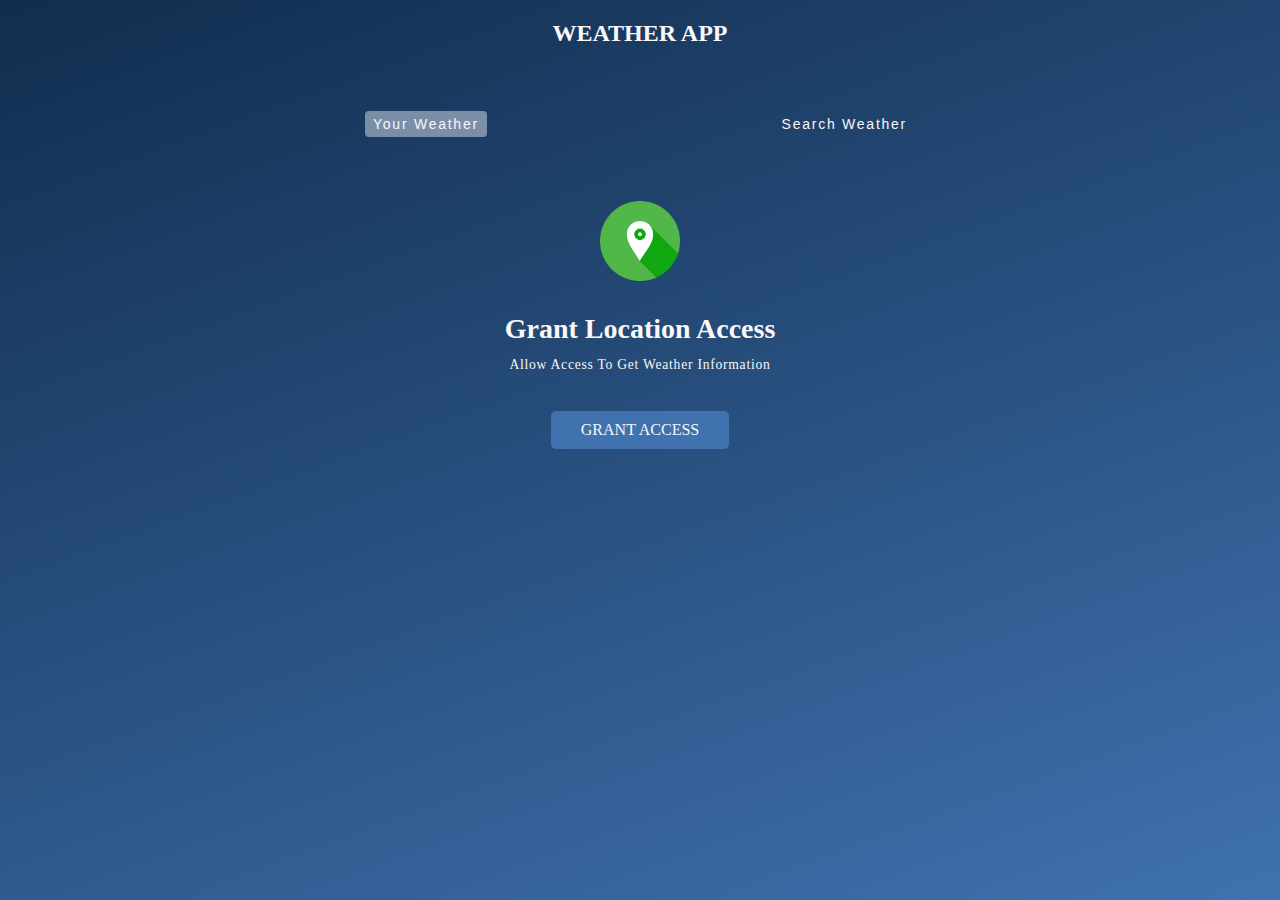
==== weather.html @ 4af19c5b "weatherApp" ====
<!DOCTYPE html>
<html lang="en">
<head>
    <meta charset="UTF-8">
    <meta name="viewport" content="width=device-width, initial-scale=1.0">
    <title>Document</title>
    <link rel="stylesheet" href="weather.css">
</head>
<body>
    
    <div class="wrapper">
        <h2 class="heading">WEATHER APP</h2>
        <div class="buttons">
            <button class="button1 tab">Your Weather</button>
            <button class="button2 tab">Search Weather</button>
        </div>
        <div class="weather-container">
            <!-- grant location access  -->
            <div class="grant-access sub-container">
                <img src="./location.png" width="80" height="80" alt="" loading="lazy">
                <h2 class="ga-head">Grant Location Access</h2>
                <p class="ga-para">Allow Access To Get Weather Information</p>
                <button class="ga-button">GRANT ACCESS</button>
            </div>
            <!-- search form  -->
            <form class="form-container" data-searchForm>
                <input placeholder="Search For City..." data-searchCity>
                <button class="btn btn-form" type="submit">
                    <img src="./search.png" width="20" height="20" alt="" loading="lazy">
                </button>
            </form>
            <!-- your weather  -->
            <div class="sub-container your-weather">
                <div class="yw-head">
                    <div class="yw-name"></div>
                    <img src="" alt="" class="yw-country">
                </div>
                <div class="yw-type"></div>
                <img alt="" class="yw-img">
                <div class="yw-temp"></div>
                <div class="yw-box">
                    <div class="box yw-ws">
                        <img src="./wind.png" width="" height="" alt="" class="yw-img-ws">
                        <p class="yw-text-ws">WINDSPEED</p>
                        <div class="yw-speed-ws"></div>
                    </div>
                    <div class="box yw-h">
                        <img src="./humidity.png" alt="" class="yw-img-h">
                        <p class="yw-text-h">HUMIDITY</p>
                        <div class="yw-speed-h"></div>
                    </div>
                    <div class="box yw-c">
                        <img src="./cloud.png" alt="" class="yw-img-c">
                        <p class="yw-text-c">CLOUDS</p>
                        <div class="yw-speed-c"></div>
                    </div>
                </div>
            </div>
            
            <!-- loading screen  -->
            <div class="sub-container loading-container">
                <img src="./loading.gif" alt="" width="150" height="150">
                <p>Loading</p>
            </div>
        </div>

    </div>

    <script src="weather.js"></script>
</body>
</html>
---- weather.css ----
:root {
    --colorDark1: #112D4E;
    --colorDark2: #3F72AF;
    --colorLight1: #DBE2EF;
    --colorLight2: #F9F7F7;
}
*{
    margin:0;
    padding:0;
    box-sizing: border-box;
}
.wrapper{
    width:100vw;
    height:100vh;
    color: var(--colorLight2);
    background-image: linear-gradient(160deg, #112d4e 0%, #3f72af 100%);
}

.heading{
    padding-top: 20px;
    text-align: center;
}
.buttons{
    display:flex;
    width:90%;
    max-width: 550px;
    margin: 0 auto;
    margin-top: 4rem;
    justify-content: space-between;
}
.tab{
    border:none;
    background: none;
    cursor: pointer;
    font-size: 0.875rem;
    letter-spacing: 1.75px;
    padding: 5px 8px;
    color: var(--colorLight2);
}

.current-tab{
    background-color: rgba(219 ,226, 239, 0.5);
    border-radius: 4px;
}
.weather-container{
    margin-block:4rem;
    /* display: flex;
    flex-direction: column;
    justify-content: center;
    align-items: center; */
}

/* grant access  */
.sub-container{
    display:flex;
    flex-direction: column;
    justify-content: center;
    align-items: center;
}
.ga-button{
    all:unset;
    cursor: pointer;
    font-size: 1rem;
    /* letter-spacing: 1.75px; */
    padding: 10px 30px;
    border-radius: 5px;
    background-color: var(--colorDark2);
    color: var(--colorLight2);
    margin-top: 10px;
}
.grant-access img{
    margin-bottom: 2rem;
}
.ga-head{
    font-size: 1.75rem;
    font-weight: 600; 
}
.ga-para{
    font-size:0.85rem;
    font-weight: 500;
    margin-top: 0.75rem;
    margin-bottom: 1.75rem;
    letter-spacing: 0.75px;
}
.grant-access{
    display:none;
}
.grant-access.active{
    display:flex;
}


/* loading  */
.loading-container.active{
    display:flex;
}
.loading-container{
    display:none;
}
.loading-container p{
    text-transform: uppercase;
}

/* user weather  */
.your-weather{
    display:none;
}
.your-weather.active{
    display: flex;
}
.yw-head{
    display:flex;
    align-items: center;
    gap: 0 0.5rem;
    margin-bottom: 1rem;
}
.yw-name{
    font-size: 2.5rem;
}
.yw-country{
    width: 30px;
    height: 30px;
}
.yw-type{
    text-transform: capitalize;
    font-size:1.5rem;
    font-weight:200;
}
.yw-img{
    width: 90px;
    height:90px;
    object-fit: contain;
}
.yw-temp{
    font-size:2.75rem;
    font-weight:700;
}
.yw-box{
    width:90%;
    display: flex;
    justify-content: center;
    gap: 10px 20px;
    margin-top: 2rem;
}
.box{
    width:30%;
    /* width: calc(100% - 80px); */
    max-width:200px;
    background-color: rgba(219, 226, 239, 0.5);;
    border-radius: 5px;
    padding:1rem;
}
.box img{
    width:50px;
    height:50px;
}
.box p{
    font-size: 1.15rem;
    font-weight:600;
}
.box div{
    font-size: 1rem;
    font-weight: 200;
}


/* form  */

.form-container{
    display: none;
    width:90%;
    max-width:550px;
    margin:0 auto;
    justify-content: center;
    align-items: center;
    gap: 0 10px; 
    margin-bottom: 3rem;
}
.form-container.active{
    display: flex;
}
.form-container input{
    all:unset;
    width: calc(100% - 80px);
    height:40px;
    padding: 0 20px;
    background-color:rgba(219, 226, 239, 0.5);
    border-radius: 10px;
}
.form-container input::placeholder{
    color: rgba(255, 255, 255, 0.7);
}
.form-container input:focus{
    outline: 3px solid rgba(255, 255, 255, 0.7);
}
.btn-form {
    padding:unset;
    border:none;
    background-color: var(--colorDark2);
    width: 40px;
    height: 40px;
    display: flex;
    align-items: center;
    justify-content: center;
    border-radius: 50%;
    margin-bottom:1px;
}
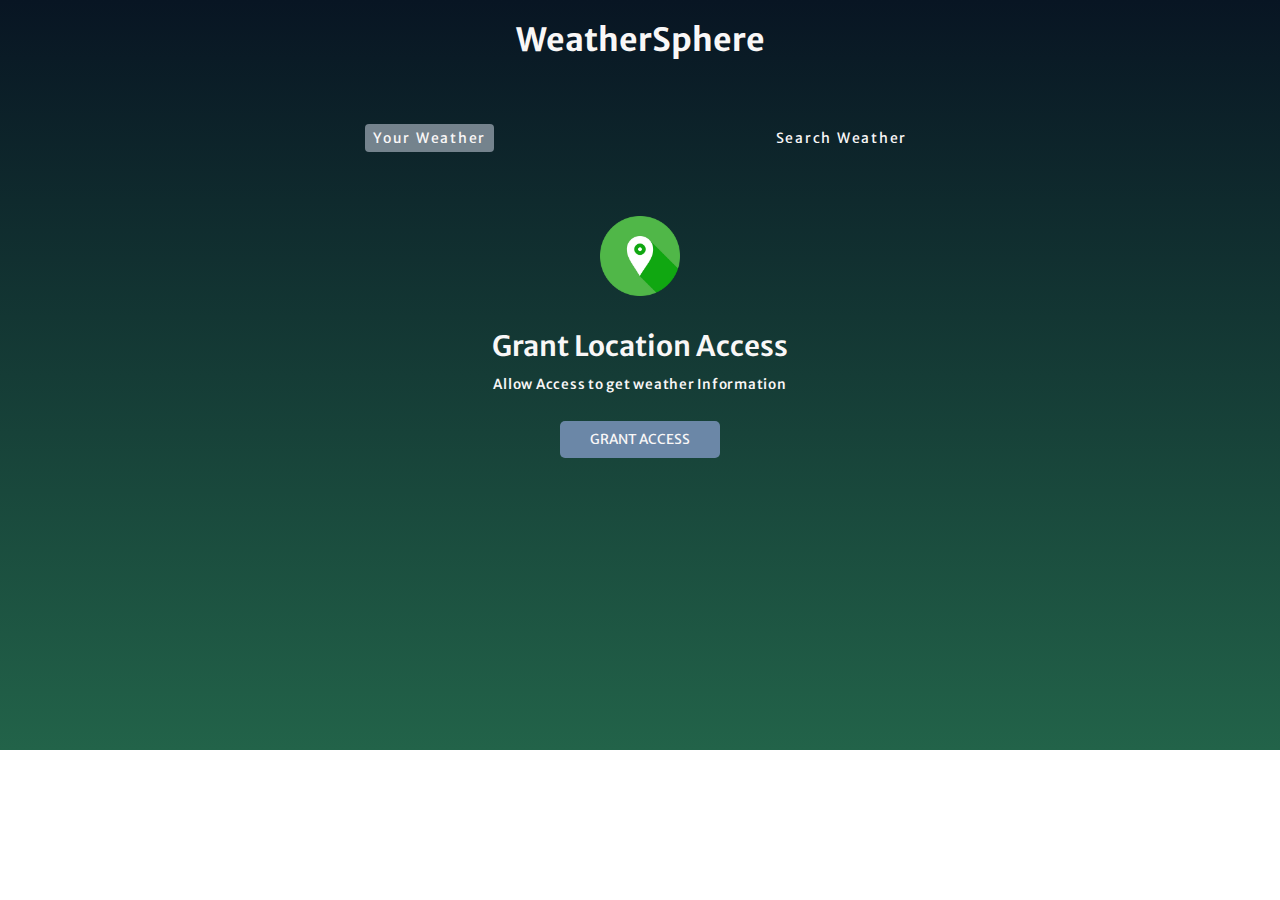
==== commit cc839fcf: "changes made" ====
--- a/weather.html
+++ b/weather.html
@@ -1,4 +1,107 @@
 <!DOCTYPE html>
+<html lang="en">
+<head>
+    <meta charset="UTF-8">
+    <meta http-equiv="X-UA-Compatible" content="IE=edge">
+    <meta name="viewport" content="width=device-width, initial-scale=1.0">
+    <title>Weather App</title>
+    <link rel="preconnect" href="https://fonts.googleapis.com" />
+    <link rel="preconnect" href="https://fonts.gstatic.com" crossorigin />
+    <link href="https://fonts.googleapis.com/css2?family=Merriweather+Sans:wght@300;400;500;600;700&display=swap"
+    rel="stylesheet" />
+    <link rel="stylesheet" href="weather.css">
+</head>
+<body>
+    
+    <div class="wrapper">
+        <h1>WeatherSphere</h1>
+        <div class="tab-container">
+            <p class="tab" data-userWeather>Your Weather</p>
+            <p class="tab" data-searchWeather>Search Weather</p>
+        </div>
+
+        <div class="weather-container">
+
+            <!-- grant location container-->
+            <div class="sub-container grant-location-container">
+                <img src="./location.png" width="80" height="80" loading="lazy">
+                <p>Grant Location Access</p>
+                <p>Allow Access to get weather Information</p>
+                <button class="btn" data-grantAccess>Grant Access</button>
+            </div>
+
+            <!-- search form -> form-container-->
+            <form class="form-container" data-searchForm>
+                <input placeholder="Search for City..." data-searchInput>
+                <button class="btn" type="submit">
+                    <img src="./search.png"  width="20" height="20" loading="lazy">
+                </button>
+            </form>
+
+            <!--- loading screen container -->
+            <div class="sub-container loading-container">
+                <img src="./loading.gif" width="150" height="150">
+                <p>Loading</p>
+            </div>
+
+            <!-- show weather info -->
+            <div class="sub-container user-info-container">
+
+                <!--city name and Flag-->
+                <div class="name">
+                    <p data-cityName></p>
+                    <img data-countryIcon>
+                </div>
+
+                <!-- weather descriptuion-->
+                <p data-weatherDesc></p>
+                <!--weather Icon-->
+                <img data-weatherIcon>
+                <!--temperature-->
+                <p data-temp></p>
+
+                <!--3 cards - parameters-->
+                <div class="parameter-container">
+
+                    <!--card 1-->
+                    <div class="parameter">
+                        <img src="./wind.png" >
+                        <p>windspeed</p>
+                        <p data-windspeed></p>
+                    </div>
+
+                    <!--card 2-->
+                    <div class="parameter">
+                        <img src="./humidity.png" >
+                        <p>humidity</p>
+                        <p data-humidity></p>
+                    </div>
+
+                    <!--card 3-->
+                    <div class="parameter">
+                        <img src="./cloud.png" >
+                        <p>Clouds</p>
+                        <p data-cloudiness></p>
+                    </div>
+
+                </div>
+
+
+            </div>
+
+
+
+        </div>
+
+
+    </div>
+
+
+    <script src="weather.js"></script>
+</body>
+</html>
+
+<!-- <!DOCTYPE html>
 <html lang="en">
 <head>
     <meta charset="UTF-8">
@@ -15,21 +118,21 @@
             <button class="button2 tab">Search Weather</button>
         </div>
         <div class="weather-container">
-            <!-- grant location access  -->
+            grant location access 
             <div class="grant-access sub-container">
                 <img src="./location.png" width="80" height="80" alt="" loading="lazy">
                 <h2 class="ga-head">Grant Location Access</h2>
                 <p class="ga-para">Allow Access To Get Weather Information</p>
                 <button class="ga-button">GRANT ACCESS</button>
             </div>
-            <!-- search form  -->
+            search form 
             <form class="form-container" data-searchForm>
                 <input placeholder="Search For City..." data-searchCity>
                 <button class="btn btn-form" type="submit">
                     <img src="./search.png" width="20" height="20" alt="" loading="lazy">
                 </button>
             </form>
-            <!-- your weather  -->
+            your weather 
             <div class="sub-container your-weather">
                 <div class="yw-head">
                     <div class="yw-name"></div>
@@ -57,7 +160,7 @@
                 </div>
             </div>
             
-            <!-- loading screen  -->
+            loading screen 
             <div class="sub-container loading-container">
                 <img src="./loading.gif" alt="" width="150" height="150">
                 <p>Loading</p>
@@ -68,4 +171,4 @@
 
     <script src="weather.js"></script>
 </body>
-</html>+</html> -->--- a/weather.css
+++ b/weather.css
@@ -1,4 +1,239 @@
+*,*::before,*::after {
+    margin: 0;
+    padding: 0;
+    box-sizing: border-box;
+    font-family: 'Merriweather Sans', sans-serif;
+}
+
 :root {
+    --colorDark1: #112D4E;
+    --colorDark2: #3F72AF;
+    --colorLight1: #DBE2EF;
+    --colorLight2: #F9F7F7;
+}
+
+.wrapper{
+    width:100vw;
+    height:750px;
+    color: var(--colorLight2);
+    /* background-image: linear-gradient(160deg, #112d4e 0%, #3f72af 100%); */
+    background-image: linear-gradient(180deg,#081523,#226349);
+    /* 133829 */
+    
+}
+
+h1 {
+    text-align: center;
+    /* text-transform:uppercase; */
+    padding-top: 20px;
+}
+
+.tab-container {
+    width:90%;
+    max-width: 550px;
+    margin: 0 auto;
+    margin-top: 4rem;
+    display: flex;
+    justify-content: space-between;
+}
+
+.tab{
+    cursor: pointer;
+    font-size: 0.875rem;
+    letter-spacing: 1.75px;
+    padding: 5px 8px;
+}
+
+.tab.current-tab{
+    background-color: rgba(219, 226, 239, 0.5);
+    border-radius: 4px;
+}
+
+.weather-container{
+    margin-block:4rem;
+}
+
+.btn{
+    all: unset;
+    /* appearance: none;
+    border:none;
+    color: white; */
+    font-size: 0.85rem;
+    text-transform: uppercase;
+    border-radius: 5px;
+    background-color: #6b87a7;
+    cursor: pointer;
+    padding: 10px 30px;
+    margin-bottom: 10px;
+}
+
+.sub-container{
+    display:flex;
+    flex-direction:column;
+    align-items: center;
+}
+
+.grant-location-container{
+     display:none; 
+}
+
+.grant-location-container.active{
+    display:flex;
+}
+
+.grant-location-container img{
+    margin-bottom: 2rem;
+}
+
+.grant-location-container p:first-of-type{
+    font-size: 1.75rem;
+    font-weight: 600; 
+}
+
+.grant-location-container p:last-of-type{
+    font-size:0.85rem;
+    font-weight: 500;
+    margin-top: 0.75rem;
+    margin-bottom: 1.75rem;
+    letter-spacing: 0.75px;
+}
+
+.loading-container{
+    display: none;
+}
+
+.loading-container.active{
+    display: flex;
+}
+
+.loading-container p{
+    text-transform: uppercase;
+}
+
+.user-info-container{
+    display:none;
+}
+
+.user-info-container.active{
+    display: flex;
+}
+
+.name{
+    display: flex;
+    align-items: center;
+    gap: 0 0.5rem;
+    margin-bottom: 1rem;
+}
+
+.user-info-container p{
+    font-size:1.5rem;
+    font-weight:200;
+}
+
+.user-info-container img{
+    width:90px;
+    height:90px;
+}
+
+.name p{
+        font-size:2rem;
+}
+
+.name img{
+    width: 30px;
+    height:30px;
+    object-fit: contain;
+}
+
+.user-info-container p[data-temp] {
+    font-size:2.75rem;
+    font-weight:700;
+}
+
+.parameter-container{
+    width:90%;
+    display: flex;
+    gap: 10px 20px;
+    justify-content: center;
+    align-items: center;
+    margin-top: 2rem;
+}
+
+.parameter{
+    width:30%;
+    max-width:200px;
+    background-color: rgba(219, 226, 239, 0.5);;
+    border-radius: 5px;
+    padding:1rem;
+    display: flex;
+    flex-direction: column;
+    gap:5px 0;
+    /* justify-content: space-between; */
+    align-items: center; 
+}   
+
+.parameter img{
+    width:50px;
+    height:50px;
+}
+
+.parameter p:first-of-type{
+    font-size: 1.15rem;
+    font-weight:600;
+    text-transform: uppercase;
+}
+
+.parameter p:last-of-type{
+    font-size: 1rem;
+    font-weight: 200;
+}
+
+.form-container{
+    display: none;
+    width:90%;
+    max-width:550px;
+    margin:0 auto;
+    justify-content: center;
+    align-items: center;
+    gap: 0 10px; 
+    margin-bottom: 3rem;
+}
+
+.form-container.active{
+    display: flex;
+}
+
+.form-container input{
+    all:unset;
+    width: calc(100% - 80px);
+    height:40px;
+    padding: 0 20px;
+    background-color:rgba(219, 226, 239, 0.5);
+    border-radius: 10px;
+}
+
+.form-container input::placeholder{
+    color: rgba(255, 255, 255, 0.7);
+}
+
+.form-container input:focus{
+    outline: 3px solid rgba(255, 255, 255, 0.7);
+}
+
+.form-container .btn {
+    padding:unset;
+    width: 40px;
+    height: 40px;
+    display: flex;
+    align-items: center;
+    justify-content: center;
+    border-radius: 100%;
+    margin-bottom:1px;
+}
+
+
+
+/* :root {
     --colorDark1: #112D4E;
     --colorDark2: #3F72AF;
     --colorLight1: #DBE2EF;
@@ -44,13 +279,10 @@
 }
 .weather-container{
     margin-block:4rem;
-    /* display: flex;
-    flex-direction: column;
-    justify-content: center;
-    align-items: center; */
-}
-
-/* grant access  */
+
+}
+
+grant access 
 .sub-container{
     display:flex;
     flex-direction: column;
@@ -61,7 +293,6 @@
     all:unset;
     cursor: pointer;
     font-size: 1rem;
-    /* letter-spacing: 1.75px; */
     padding: 10px 30px;
     border-radius: 5px;
     background-color: var(--colorDark2);
@@ -90,7 +321,7 @@
 }
 
 
-/* loading  */
+loading 
 .loading-container.active{
     display:flex;
 }
@@ -101,7 +332,7 @@
     text-transform: uppercase;
 }
 
-/* user weather  */
+user weather 
 .your-weather{
     display:none;
 }
@@ -144,7 +375,6 @@
 }
 .box{
     width:30%;
-    /* width: calc(100% - 80px); */
     max-width:200px;
     background-color: rgba(219, 226, 239, 0.5);;
     border-radius: 5px;
@@ -164,7 +394,7 @@
 }
 
 
-/* form  */
+form 
 
 .form-container{
     display: none;
@@ -204,4 +434,4 @@
     justify-content: center;
     border-radius: 50%;
     margin-bottom:1px;
-}+} */--- a/weather.css
+++ b/weather.css
@@ -1,4 +1,239 @@
+*,*::before,*::after {
+    margin: 0;
+    padding: 0;
+    box-sizing: border-box;
+    font-family: 'Merriweather Sans', sans-serif;
+}
+
 :root {
+    --colorDark1: #112D4E;
+    --colorDark2: #3F72AF;
+    --colorLight1: #DBE2EF;
+    --colorLight2: #F9F7F7;
+}
+
+.wrapper{
+    width:100vw;
+    height:750px;
+    color: var(--colorLight2);
+    /* background-image: linear-gradient(160deg, #112d4e 0%, #3f72af 100%); */
+    background-image: linear-gradient(180deg,#081523,#226349);
+    /* 133829 */
+    
+}
+
+h1 {
+    text-align: center;
+    /* text-transform:uppercase; */
+    padding-top: 20px;
+}
+
+.tab-container {
+    width:90%;
+    max-width: 550px;
+    margin: 0 auto;
+    margin-top: 4rem;
+    display: flex;
+    justify-content: space-between;
+}
+
+.tab{
+    cursor: pointer;
+    font-size: 0.875rem;
+    letter-spacing: 1.75px;
+    padding: 5px 8px;
+}
+
+.tab.current-tab{
+    background-color: rgba(219, 226, 239, 0.5);
+    border-radius: 4px;
+}
+
+.weather-container{
+    margin-block:4rem;
+}
+
+.btn{
+    all: unset;
+    /* appearance: none;
+    border:none;
+    color: white; */
+    font-size: 0.85rem;
+    text-transform: uppercase;
+    border-radius: 5px;
+    background-color: #6b87a7;
+    cursor: pointer;
+    padding: 10px 30px;
+    margin-bottom: 10px;
+}
+
+.sub-container{
+    display:flex;
+    flex-direction:column;
+    align-items: center;
+}
+
+.grant-location-container{
+     display:none; 
+}
+
+.grant-location-container.active{
+    display:flex;
+}
+
+.grant-location-container img{
+    margin-bottom: 2rem;
+}
+
+.grant-location-container p:first-of-type{
+    font-size: 1.75rem;
+    font-weight: 600; 
+}
+
+.grant-location-container p:last-of-type{
+    font-size:0.85rem;
+    font-weight: 500;
+    margin-top: 0.75rem;
+    margin-bottom: 1.75rem;
+    letter-spacing: 0.75px;
+}
+
+.loading-container{
+    display: none;
+}
+
+.loading-container.active{
+    display: flex;
+}
+
+.loading-container p{
+    text-transform: uppercase;
+}
+
+.user-info-container{
+    display:none;
+}
+
+.user-info-container.active{
+    display: flex;
+}
+
+.name{
+    display: flex;
+    align-items: center;
+    gap: 0 0.5rem;
+    margin-bottom: 1rem;
+}
+
+.user-info-container p{
+    font-size:1.5rem;
+    font-weight:200;
+}
+
+.user-info-container img{
+    width:90px;
+    height:90px;
+}
+
+.name p{
+        font-size:2rem;
+}
+
+.name img{
+    width: 30px;
+    height:30px;
+    object-fit: contain;
+}
+
+.user-info-container p[data-temp] {
+    font-size:2.75rem;
+    font-weight:700;
+}
+
+.parameter-container{
+    width:90%;
+    display: flex;
+    gap: 10px 20px;
+    justify-content: center;
+    align-items: center;
+    margin-top: 2rem;
+}
+
+.parameter{
+    width:30%;
+    max-width:200px;
+    background-color: rgba(219, 226, 239, 0.5);;
+    border-radius: 5px;
+    padding:1rem;
+    display: flex;
+    flex-direction: column;
+    gap:5px 0;
+    /* justify-content: space-between; */
+    align-items: center; 
+}   
+
+.parameter img{
+    width:50px;
+    height:50px;
+}
+
+.parameter p:first-of-type{
+    font-size: 1.15rem;
+    font-weight:600;
+    text-transform: uppercase;
+}
+
+.parameter p:last-of-type{
+    font-size: 1rem;
+    font-weight: 200;
+}
+
+.form-container{
+    display: none;
+    width:90%;
+    max-width:550px;
+    margin:0 auto;
+    justify-content: center;
+    align-items: center;
+    gap: 0 10px; 
+    margin-bottom: 3rem;
+}
+
+.form-container.active{
+    display: flex;
+}
+
+.form-container input{
+    all:unset;
+    width: calc(100% - 80px);
+    height:40px;
+    padding: 0 20px;
+    background-color:rgba(219, 226, 239, 0.5);
+    border-radius: 10px;
+}
+
+.form-container input::placeholder{
+    color: rgba(255, 255, 255, 0.7);
+}
+
+.form-container input:focus{
+    outline: 3px solid rgba(255, 255, 255, 0.7);
+}
+
+.form-container .btn {
+    padding:unset;
+    width: 40px;
+    height: 40px;
+    display: flex;
+    align-items: center;
+    justify-content: center;
+    border-radius: 100%;
+    margin-bottom:1px;
+}
+
+
+
+/* :root {
     --colorDark1: #112D4E;
     --colorDark2: #3F72AF;
     --colorLight1: #DBE2EF;
@@ -44,13 +279,10 @@
 }
 .weather-container{
     margin-block:4rem;
-    /* display: flex;
-    flex-direction: column;
-    justify-content: center;
-    align-items: center; */
-}
-
-/* grant access  */
+
+}
+
+grant access 
 .sub-container{
     display:flex;
     flex-direction: column;
@@ -61,7 +293,6 @@
     all:unset;
     cursor: pointer;
     font-size: 1rem;
-    /* letter-spacing: 1.75px; */
     padding: 10px 30px;
     border-radius: 5px;
     background-color: var(--colorDark2);
@@ -90,7 +321,7 @@
 }
 
 
-/* loading  */
+loading 
 .loading-container.active{
     display:flex;
 }
@@ -101,7 +332,7 @@
     text-transform: uppercase;
 }
 
-/* user weather  */
+user weather 
 .your-weather{
     display:none;
 }
@@ -144,7 +375,6 @@
 }
 .box{
     width:30%;
-    /* width: calc(100% - 80px); */
     max-width:200px;
     background-color: rgba(219, 226, 239, 0.5);;
     border-radius: 5px;
@@ -164,7 +394,7 @@
 }
 
 
-/* form  */
+form 
 
 .form-container{
     display: none;
@@ -204,4 +434,4 @@
     justify-content: center;
     border-radius: 50%;
     margin-bottom:1px;
-}+} */